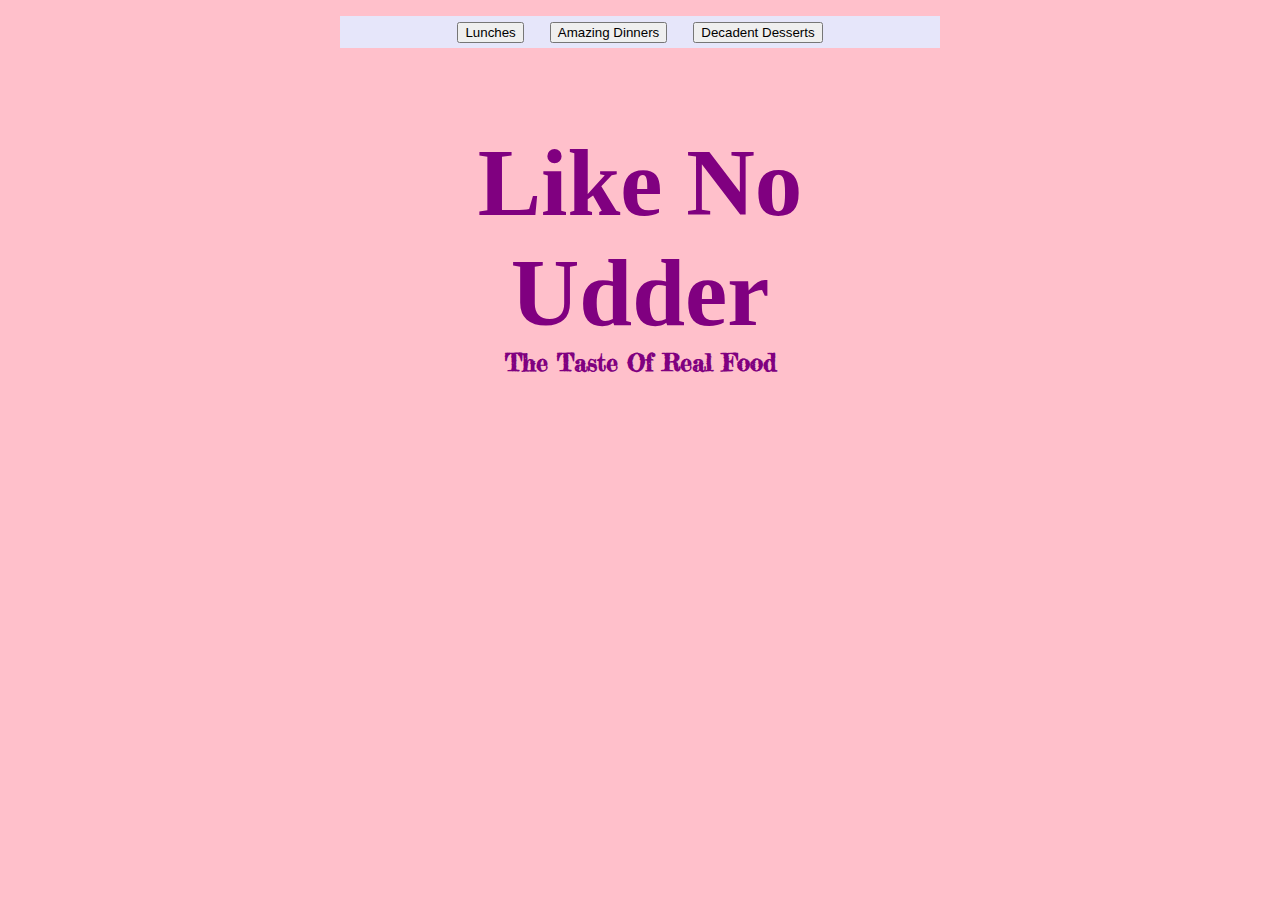
==== anjalie26.html @ 47810745 "Rename anjalie26 to anjalie26.html" ====
<!DOCTYPE html>
<head>
<script src="/assets/jquery.js"></script>
<link href="https://fonts.googleapis.com/css?family=Fredericka+the+Great" rel="stylesheet">
<style>
body {
  font-family:Fredericka the Great, Regular ;
  margin: 0 auto;
  max-width: 600px;
  background: pink;
}
div {
  height: 350px;
  background-size: cover;
  position: relative;
  margin: 60px 0 0 0;
  border-radius: 20px;
}
h1 {
  font-family: indie flower, cursive;
  text-align: center;
  font-size: 95px;
  color: purple;
  margin: 80px 0 0 0;
}
h2 {
  text-align: center;
  color: purple;
  margin: 0px 0 70px 0;
}
p {
  color: rgba(205,235,222,1);
  background: purple;
  background: linear-gradient(bottom, rgba(0,1,6,1), rgba(0,1,0,.4));
  background: -webkit-linear-gradient(bottom, rgba(0,1,4,1), rgba(0,9,0,.4));
  background: -moz-linear-gradient(bottom, rgba(0,1,0,1), rgba(2,1,0,.4));
  padding: 10px;
  line-height: 58px;
  text-align: justify;
  position: absolute;
  bottom: 0;
  margin: 0;
  height: 30px;
  transition: height .10s;
  -webkit-transition: height .5s;
  -moz-transition: height .5s;
}

small {
  opacity: 0;
}

.show-description p {
  height: 200px;
}

.show-description small {
  opacity: 1;
}

.first{
  background-image: url("https://tucsonfoodie.com/wp-content/uploads/2017/10/TF-feast-seared-sea-scallops-0974-620x400.jpg");
}
.second{
  background-image: url("https://static.wixstatic.com/media/d28464_1817fb2a29cd4842b852545e71b5dca4~mv2_d_2400_1606_s_2.jpg");
}
.dessert{
  background-image: url("https://i1.wp.com/moneysmylife.com/wp-content/uploads/2016/03/Dessert.jpg?ssl=1");
}
.price {
  float: right;
}
@media (max-width: 500px) {
  h1 {
    font-size: 55px;
    margin-top: 40px;
    line-height: 40px;
  }
  h2 {
    font-size: 30px;
    margin: 20px 0 30px 0;
  }
  div {
    margin: 20px 12px 0 12px;
  }
  p {
    font-size: 40px;
    line-height: 34px;
  }
  small {
    font-size: 16px;
  }
}

 ul {
      padding: 5px;
      background-color:lavender;
      text-align: center
    }
    li {
      display: inline;
      padding: 0px 10px 0px 10px;
    }
    article {
      max-width: 10000px;
      padding: 20px;
      margin: 0 auto;
      background-color:aqua;
      font-family:'Nanum Brush Script';
      font-size:30px
    }

</style>

</head>

<body>

 <ul>
      <li><button onclick=Lunches()> Lunches</button></li>
      <li><button onclick=Dinners()> Amazing Dinners</button></li>
      <li><button onclick=Desserts()> Decadent Desserts</button></li>
    </ul>

<h1>Like No Udder</h1>
<h2>The Taste Of Real Food</h2>

<div id="Foodies"></div>

<script>



 LunchesImages = [
   'url("https://s-media-cache-ak0.pinimg.com/originals/cd/82/ab/cd82aba65a4227b82553b62240847584.jpg")',
   'url("https://assets3.thrillist.com/v1/image/2704349/size/gn-gift_guide_variable_c.jpg")',
   'url("https://texasstation.sclv.com/~/media/Images/Page-Background-Images/Palace/Dining/PS_Dining_Grandcafe2.jpg?h=630&la=en&w=1080")',
]

DinnerImages = [
  'url("https://static01.nyt.com/images/2017/08/09/dining/09COOKING-PADTHAI5/09COOKING-PADTHAI5-articleLarge.jpg")',
  'url("https://static.onecms.io/wp-content/uploads/sites/37/2015/06/15231847/RU304305.jpg.rendition.largest.jpg")',
  'url("https://hips.hearstapps.com/hmg-prod.s3.amazonaws.com/images/dinner-ideas-ground-beef-nachos-1544454702.png?crop=1.00xw:0.828xh;0,0.0829xh&resize=480:*")',
]

DessertImages = [
  'url("https://userscontent2.emaze.com/images/598c771f-171e-41d0-9ff3-f3f723781b6c/dd34ccceeb9b0e5c2694f83ad5ec859d.jpg")',
  'url("https://cdn.thewhoot.com/wp-content/uploads/2018/01/Baileys-Dessert-Recipes-East-Ideas-Parfaits.jpg")',
  'url("https://thumbor.thedailymeal.com/nPbucKazg9fWjVhEaz0d6hilLgk=/840x565/https://www.thedailymeal.com/sites/default/files/slides/12-macarons-shutterstock_334532153.jpg")',
  ]

  $('div').on('click', function() {
      $(this).toggleClass('show-description');
  });
   
function Lunches() {
    Food = document.getElementById("Foodies")
    Food.innerHTML = ""
	  Food.innerHTML += LunchesDivs[0]
    Food.innerHTML += LunchesDivs[1]
    Food.innerHTML += LunchesDivs[2]
   //alert("Came fo a tasty meal?!")
    items = document.getElementsByClassName("item")
    items[0].style.background = LunchesImages[0]
    items[1].style.background = LunchesImages[1]
    items[2].style.background = LunchesImages[2]
    items[0].style.backgroundSize = '100% 100%'
    items[1].style.backgroundSize = '100% 100%'
    items[2].style.backgroundSize = '100% 100%'
}  
function Dinners() {
    Food = document.getElementById("Foodies")
    Food.innerHTML = ""
	  Food.innerHTML += DinnerDivs[0]
    Food.innerHTML += DinnerDivs[1]
    Food.innerHTML += DinnerDivs[2]
    //alert("Ready To Eat?")
    items = document.getElementsByClassName("item")
    items[0].style.background = DinnerImages[0]
    items[1].style.background = DinnerImages[1]
    items[2].style.background = DinnerImages[2]
    items[0].style.backgroundSize = '100% 100%'
   items[1].style.backgroundSize = '100% 100%'
    items[2].style.backgroundSize = '100% 100%'
}
function Desserts() {
    Food = document.getElementById("Foodies")
    Food.innerHTML = ""
  	Food.innerHTML += DessertDivs[0]
    Food.innerHTML += DessertDivs[1]
    Food.innerHTML += DessertDivs[2]
    //alert("Yummy in my Tummy!!")
    items = document.getElementsByClassName("item")
    items[0].style.background = DessertImages[0]
    items[1].style.background = DessertImages[1]
    items[2].style.background = DessertImages[2]
    items[0].style.backgroundSize = '100% 100%'
    items[1].style.backgroundSize = '100% 100%'
    items[2].style.backgroundSize = '100% 100%'
}

LunchesDivs = [
    '<div class="item"><p> All Time Platter <span class="price">14.99</span><br /><small> With all kinds of meats and cheese to choose from and all with great taste. Pick a wide varities from cold to hot cuts along with bread, crackers, or even wraps </small></p></div>',
    '<div class="item"><p> All In One Pot <span class="price">$12.99</span><br /><small> There is noting better then having a home cooked meal in a pot to make you feel at home. our signiture pot roast is the most selected item on our menu with outstanding beauty of veggies an meats. A grand prize to eat.</small></p></div>',
  '<div class="item"><p>Papas Burger and Fries <span class="price">$4.99</span><br /><small>Nothing can beat the mouth watering burger that is filled with so many flavors and many ways to style. This all time burger is a classic with cruncky and savery fries it is soemthing you dont want to miss.</small></p></div>',
]

DinnerDivs = [
   '<div class="item"><p> Festive Tacos <span class="price">$5.99</span><br /><small> Hard-shell tacos. ... Such tacos are crisp-fried corn tortillas filled with seasoned ground beef, cheese, lettuce, and sometimes tomato, onion, salsa, sour cream, and avocado or guacamole..  </small></p></div>',
    '<div class="item"><p>Stuffy Peppers <span class="price">$3.99</span><br /><small>American cuisine is a dish where bell peppers (often the green, yellow, and red varieties) are typically filled with a stuffing such as ground beef, mixed with bread crumbs or cooked rice, eggs, herbs, and spices.</small></p></div>',
  '<div class="item"><p>Fajita Bowl <span class="price">$3.99</span><br /><small>Tex-Mex cuisine is any grilled meat that is served as a taco on a flour or corn tortilla. The term originally referred to skirt steak, the cut of beef first used in the dish. Arrachera is a northern Mexican variant of the dish..</small></p></div>',
]

DessertDivs = [
   '<div class="item"><p> Puff Squares <span class="price">$9.99</span><br /><small> a light, flaky, rich pastry made by rolling dough with butter and folding it to form layers: used for tarts, napoleons, etc. British Dictionary definitions for puff pastry.  </small></p></div>',
    '<div class="item"><p>Chocolate World Cup <span class="price">$14.99</span><br /><small>Layered chocolate and Baileys cream paired with crumbled Oreo cookies. This delicious Baileys parfait is the perfect weekend retreat!.</small></p></div>',
  '<div class="item"><p> Crazy MACCO<span class="price">$3.99</span><br /><small>The difference between the two is the way the meringue is made. ... Either Italian or French meringue can be combined with ground almonds. A macaron is made by combining icing sugar and ground almonds into a fine mixture. In a separate bowl, egg whites are beaten to a meringue-like consistency.</small></p></div>',
]
  

  

</script>

</body>
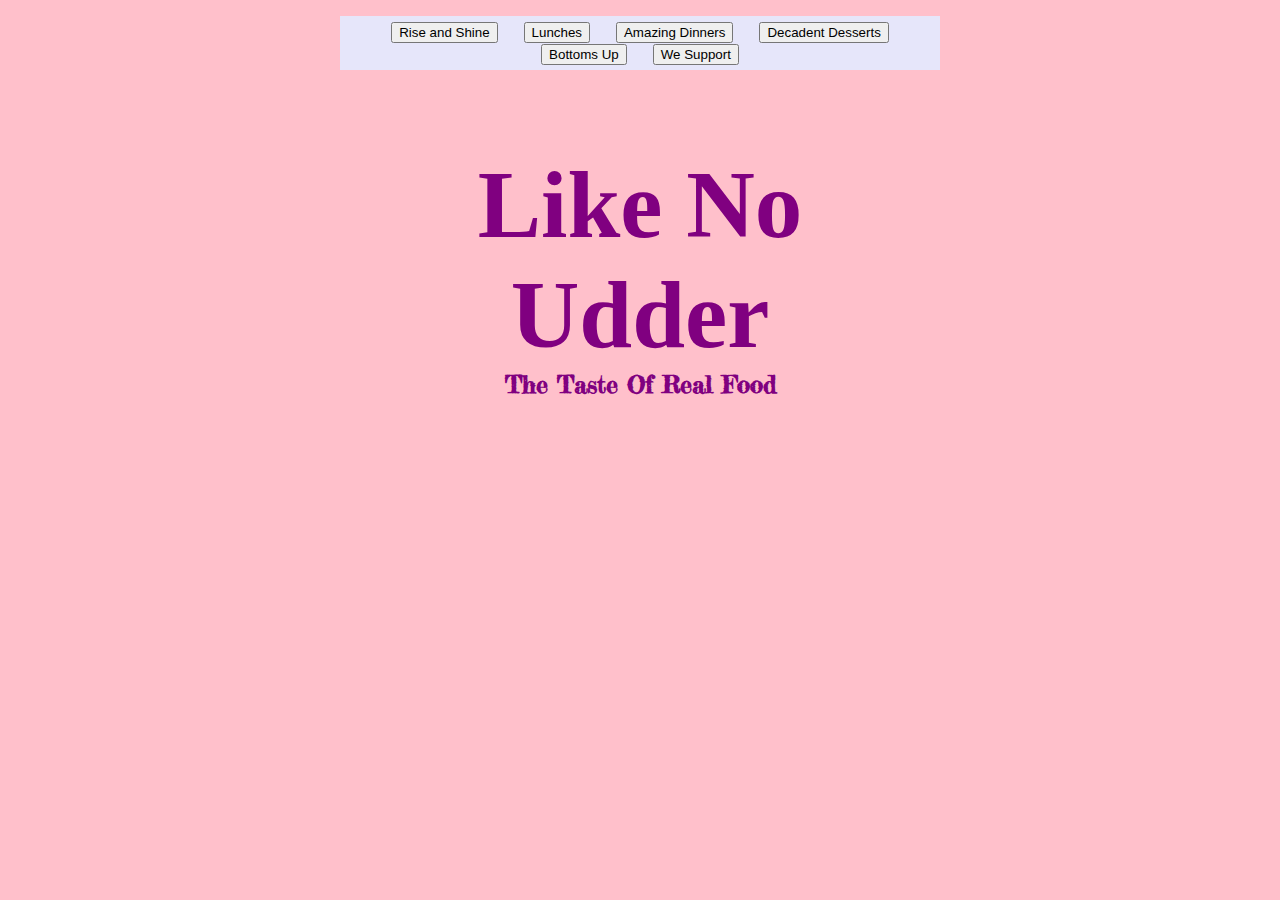
==== commit 455ca312: "Update anjalie26.html" ====
--- a/anjalie26.html
+++ b/anjalie26.html
@@ -1,5 +1,6 @@
 <!DOCTYPE html>
 <head>
+<meta name="viewport" content="width=device-width, initial-scale=1">
 <script src="/assets/jquery.js"></script>
 <link href="https://fonts.googleapis.com/css?family=Fredericka+the+Great" rel="stylesheet">
 <style>
@@ -35,7 +36,7 @@
   background: -webkit-linear-gradient(bottom, rgba(0,1,4,1), rgba(0,9,0,.4));
   background: -moz-linear-gradient(bottom, rgba(0,1,0,1), rgba(2,1,0,.4));
   padding: 10px;
-  line-height: 58px;
+  line-height: 40px;
   text-align: justify;
   position: absolute;
   bottom: 0;
@@ -45,19 +46,15 @@
   -webkit-transition: height .5s;
   -moz-transition: height .5s;
 }
-
 small {
   opacity: 0;
 }
-
 .show-description p {
   height: 200px;
 }
-
 .show-description small {
   opacity: 1;
 }
-
 .first{
   background-image: url("https://tucsonfoodie.com/wp-content/uploads/2017/10/TF-feast-seared-sea-scallops-0974-620x400.jpg");
 }
@@ -91,7 +88,6 @@
     font-size: 16px;
   }
 }
-
  ul {
       padding: 5px;
       background-color:lavender;
@@ -109,7 +105,6 @@
       font-family:'Nanum Brush Script';
       font-size:30px
     }
-
 </style>
 
 </head>
@@ -117,9 +112,14 @@
 <body>
 
  <ul>
+	  <li><button onclick=Breakfast()> Rise and Shine</button></li>
       <li><button onclick=Lunches()> Lunches</button></li>
       <li><button onclick=Dinners()> Amazing Dinners</button></li>
       <li><button onclick=Desserts()> Decadent Desserts</button></li>
+	  <li><button onclick=Drinks()> Bottoms Up</button></li>
+	  <li><button onclick=Charities()> We Support</button></li>
+	  
+	  
     </ul>
 
 <h1>Like No Udder</h1>
@@ -128,35 +128,98 @@
 <div id="Foodies"></div>
 
 <script>
-
-
+ BreakfastImages = [
+'url("https://olo-images-live.imgix.net/9c/9cf9aba367a4491d89f5ddcc227a9879.jpg?auto=format%2Ccompress&q=60&cs=tinysrgb&w=500&h=333&fit=fill&fm=png32&bg=transparent&s=39190b5a3d1b6faeb656e6d97d68ff95")',
+'url("https://cdn-image.myrecipes.com/sites/default/files/styles/4_3_horizontal_-_1200x900/public/image/recipes/ck/13/06/breakfast-quinoa-ck-x.jpg?itok=TOCzsZka")',
+'url("https://d1doqjmisr497k.cloudfront.net/-/media/mccormick-us/recipes/mccormick/q/2000/quick-and-easy-french-toast-2000x1125.ashx?vd=20181119T193106Z&hash=5B5D288CDC390A69D7555EA864BB54EEFF4F578D")',
+]
 
  LunchesImages = [
-   'url("https://s-media-cache-ak0.pinimg.com/originals/cd/82/ab/cd82aba65a4227b82553b62240847584.jpg")',
-   'url("https://assets3.thrillist.com/v1/image/2704349/size/gn-gift_guide_variable_c.jpg")',
-   'url("https://texasstation.sclv.com/~/media/Images/Page-Background-Images/Palace/Dining/PS_Dining_Grandcafe2.jpg?h=630&la=en&w=1080")',
+'url("https://s-media-cache-ak0.pinimg.com/originals/cd/82/ab/cd82aba65a4227b82553b62240847584.jpg")',
+'url("https://assets3.thrillist.com/v1/image/2704349/size/gn-gift_guide_variable_c.jpg")',
+'url("https://texasstation.sclv.com/~/media/Images/Page-Background-Images/Palace/Dining/PS_Dining_Grandcafe2.jpg?h=630&la=en&w=1080")',
+'url("https://cdn2.stylecraze.com/wp-content/uploads/2014/08/69-Quick-Low-Calorie-Lunches-That-Are-Yummy-To-Eat-1.jpg")',
 ]
 
 DinnerImages = [
-  'url("https://static01.nyt.com/images/2017/08/09/dining/09COOKING-PADTHAI5/09COOKING-PADTHAI5-articleLarge.jpg")',
-  'url("https://static.onecms.io/wp-content/uploads/sites/37/2015/06/15231847/RU304305.jpg.rendition.largest.jpg")',
-  'url("https://hips.hearstapps.com/hmg-prod.s3.amazonaws.com/images/dinner-ideas-ground-beef-nachos-1544454702.png?crop=1.00xw:0.828xh;0,0.0829xh&resize=480:*")',
+'url("https://static01.nyt.com/images/2017/08/09/dining/09COOKING-PADTHAI5/09COOKING-PADTHAI5-articleLarge.jpg")',
+'url("https://static.onecms.io/wp-content/uploads/sites/37/2015/06/15231847/RU304305.jpg.rendition.largest.jpg")',
+'url("https://hips.hearstapps.com/hmg-prod.s3.amazonaws.com/images/dinner-ideas-ground-beef-nachos-1544454702.png?crop=1.00xw:0.828xh;0,0.0829xh&resize=480:*")',
 ]
 
 DessertImages = [
-  'url("https://userscontent2.emaze.com/images/598c771f-171e-41d0-9ff3-f3f723781b6c/dd34ccceeb9b0e5c2694f83ad5ec859d.jpg")',
-  'url("https://cdn.thewhoot.com/wp-content/uploads/2018/01/Baileys-Dessert-Recipes-East-Ideas-Parfaits.jpg")',
-  'url("https://thumbor.thedailymeal.com/nPbucKazg9fWjVhEaz0d6hilLgk=/840x565/https://www.thedailymeal.com/sites/default/files/slides/12-macarons-shutterstock_334532153.jpg")',
+'url("https://userscontent2.emaze.com/images/598c771f-171e-41d0-9ff3-f3f723781b6c/dd34ccceeb9b0e5c2694f83ad5ec859d.jpg")',
+'url("https://cdn.thewhoot.com/wp-content/uploads/2018/01/Baileys-Dessert-Recipes-East-Ideas-Parfaits.jpg")',
+'url("https://thumbor.thedailymeal.com/nPbucKazg9fWjVhEaz0d6hilLgk=/840x565/https://www.thedailymeal.com/sites/default/files/slides/12-macarons-shutterstock_334532153.jpg")',
+'url("https://cdn.shopify.com/s/files/1/1159/9032/products/shutterstock_231401329.jpg?v=1467974525")',
+'url("https://cheddars.com/wp-content/themes/csk/images/menu-hot-fudge-chocolate-cake.jpg")',
   ]
-
-  $('div').on('click', function() {
-      $(this).toggleClass('show-description');
-  });
-   
+DrinkImages = [
+'url("https://encrypted-tbn0.gstatic.com/images?q=tbn:ANd9GcTYn7Z-1scWCwNDwgMLW290CeOBMM0DLocAQUsjzcAWBLSGVAiq")',
+'url("https://pizzazzerie.com/wp-content/uploads/2015/07/cherry-lemonade-recipe-pizzazzerie.jpg")',
+'url("https://hips.hearstapps.com/del.h-cdn.co/assets/16/17/1461680073-shot-1-113.jpg")',
+'url("https://st3.depositphotos.com/1063437/14648/i/1600/depositphotos_146480571-stock-photo-bottles-of-assorted-global-soft.jpg")',
+'url("https://cdn.shopify.com/s/files/1/2722/7484/articles/coffeetea_hero_930x.jpg?v=1527110071")',
+]
+CharitiesImages = [
+'url("http://www.officialfearnecotton.com/uploads/_bodyImage/1361442254_86966ba196d3465e6a974ec3ebb88a54.png")',
+'url("http://www.archindy.org/cc/terrehaute/images/fa_logo_rgb.jpg")',
+'url("http://www.myneighborschildren.org/s/cc_images/cache_3917628804.png?t=1362922985")',
+]
+
+BreakfastDivs = [
+	'<div class="item" onclick=this.classList.toggle("show-description")><p> Family Sized <span class="price">$11.99</span><br /><small> Eating and being able to pay less it the way to go. come try out our Family Sized breakfast that wil hav you stuffed and begging to take home.</small></p></div>',
+    '<div class="item" onclick=this.classList.toggle("show-description")><p> All In One Pot <span class="price">$12.99</span><br /><small> There is noting better then having a home cooked meal in a pot to make you feel at home. our signiture pot roast is the most selected item on our menu with outstanding beauty of veggies an meats. A grand prize to eat.</small></p></div>',
+  '<div class="item" onclick=this.classList.toggle("show-description")><p>Papas Burger and Fries <span class="price">$4.99</span><br /><small>Nothing can beat the mouth watering burger that is filled with so many flavors and many ways to style. This all time burger is a classic with cruncky and savery fries it is soemthing you dont want to miss.</small></p></div>',
+]
+  
+LunchesDivs = [
+    '<div class="item" onclick=this.classList.toggle("show-description")><p> All Time Platter <span class="price">14.99</span><br /><small> With all kinds of meats and cheese to choose from and all with great taste. Pick a wide varities from cold to hot cuts along with bread, crackers, or even wraps </small></p></div>',
+    '<div class="item" onclick=this.classList.toggle("show-description")><p> All In One Pot <span class="price">$12.99</span><br /><small> There is noting better then having a home cooked meal in a pot to make you feel at home. our signiture pot roast is the most selected item on our menu with outstanding beauty of veggies an meats. A grand prize to eat.</small></p></div>',
+  '<div class="item" onclick=this.classList.toggle("show-description")><p>Papas Burger and Fries <span class="price">$4.99</span><br /><small>Nothing can beat the mouth watering burger that is filled with so many flavors and many ways to style. This all time burger is a classic with cruncky and savery fries it is soemthing you dont want to miss.</small></p></div>',
+]
+DinnerDivs = [
+   '<div class="item" onclick=this.classList.toggle("show-description")><p> Festive Tacos <span class="price">$5.99</span><br /><small> Hard-shell tacos. ... Such tacos are crisp-fried corn tortillas filled with seasoned ground beef, cheese, lettuce, and sometimes tomato, onion, salsa, sour cream, and avocado or guacamole..  </small></p></div>',
+    '<div class="item" onclick=this.classList.toggle("show-description")><p>Stuffy Peppers <span class="price">$3.99</span><br /><small>American cuisine is a dish where bell peppers (often the green, yellow, and red varieties) are typically filled with a stuffing such as ground beef, mixed with bread crumbs or cooked rice, eggs, herbs, and spices.</small></p></div>',
+  '<div class="item" onclick=this.classList.toggle("show-description")><p>Fajita Bowl <span class="price">$3.99</span><br /><small>Tex-Mex cuisine is any grilled meat that is served as a taco on a flour or corn tortilla. The term originally referred to skirt steak, the cut of beef first used in the dish. Arrachera is a northern Mexican variant of the dish..</small></p></div>',
+]
+DessertDivs = [
+   '<div class="item" onclick=this.classList.toggle("show-description")><p> Puff Squares <span class="price">$9.99</span><br /><small> a light, flaky, rich pastry made by rolling dough with butter and folding it to form layers: used for tarts, napoleons, etc. British Dictionary definitions for puff pastry.  </small></p></div>',
+    '<div class="item" onclick=this.classList.toggle("show-description")><p>Chocolate World Cup <span class="price">$14.99</span><br /><small>Layered chocolate and Baileys cream paired with crumbled Oreo cookies. This delicious Baileys parfait is the perfect weekend retreat!.</small></p></div>',
+  '<div class="item" onclick=this.classList.toggle("show-description")><p> Crazy MACCO<span class="price">$3.99</span><br /><small>The difference between the two is the way the meringue is made. ... Either Italian or French meringue can be combined with ground almonds. A macaron is made by combining icing sugar and ground almonds into a fine mixture. In a separate bowl, egg whites are beaten to a meringue-like consistency.</small></p></div>',
+]
+
+DrinkDivs = [
+   '<div class="item" onclick=this.classList.toggle("show-description")><p> Puff Squares <span class="price">$9.99</span><br /><small> a light, flaky, rich pastry made by rolling dough with butter and folding it to form layers: used for tarts, napoleons, etc. British Dictionary definitions for puff pastry.  </small></p></div>',
+    '<div class="item" onclick=this.classList.toggle("show-description")><p>Chocolate World Cup <span class="price">$14.99</span><br /><small>Layered chocolate and Baileys cream paired with crumbled Oreo cookies. This delicious Baileys parfait is the perfect weekend retreat!.</small></p></div>',
+  '<div class="item" onclick=this.classList.toggle("show-description")><p> Crazy MACCO<span class="price">$3.99</span><br /><small>The difference between the two is the way the meringue is made. ... Either Italian or French meringue can be combined with ground almonds. A macaron is made by combining icing sugar and ground almonds into a fine mixture. In a separate bowl, egg whites are beaten to a meringue-like consistency.</small></p></div>',
+]
+
+CharityDivs = [
+   '<div class="item" onclick=this.classList.toggle("show-description")><p> Puff Squares <span class="price">$9.99</span><br /><small> a light, flaky, rich pastry made by rolling dough with butter and folding it to form layers: used for tarts, napoleons, etc. British Dictionary definitions for puff pastry.  </small></p></div>',
+    '<div class="item" onclick=this.classList.toggle("show-description")><p>Chocolate World Cup <span class="price">$14.99</span><br /><small>Layered chocolate and Baileys cream paired with crumbled Oreo cookies. This delicious Baileys parfait is the perfect weekend retreat!.</small></p></div>',
+  '<div class="item" onclick=this.classList.toggle("show-description")><p> Crazy MACCO<span class="price">$3.99</span><br /><small>The difference between the two is the way the meringue is made. ... Either Italian or French meringue can be combined with ground almonds. A macaron is made by combining icing sugar and ground almonds into a fine mixture. In a separate bowl, egg whites are beaten to a meringue-like consistency.</small></p></div>',
+]
+
+function Breakfast() {
+    Food = document.getElementById("Foodies")
+    Food.innerHTML = ""
+	Food.innerHTML += BreakfastDivs[0]
+    Food.innerHTML += BreakfastDivs[1]
+    Food.innerHTML += BreakfastDivs[2]
+   //alert("Need energy?!")
+    items = document.getElementsByClassName("item")
+    items[0].style.background = BreakfastImages[0]
+    items[1].style.background = BreakfastImages[1]
+    items[2].style.background = BreakfastImages[2]
+    items[0].style.backgroundSize = '100% 100%'
+    items[1].style.backgroundSize = '100% 100%'
+    items[2].style.backgroundSize = '100% 100%'
+} 
 function Lunches() {
     Food = document.getElementById("Foodies")
     Food.innerHTML = ""
-	  Food.innerHTML += LunchesDivs[0]
+	Food.innerHTML += LunchesDivs[0]
     Food.innerHTML += LunchesDivs[1]
     Food.innerHTML += LunchesDivs[2]
    //alert("Came fo a tasty meal?!")
@@ -164,14 +227,16 @@
     items[0].style.background = LunchesImages[0]
     items[1].style.background = LunchesImages[1]
     items[2].style.background = LunchesImages[2]
-    items[0].style.backgroundSize = '100% 100%'
-    items[1].style.backgroundSize = '100% 100%'
-    items[2].style.backgroundSize = '100% 100%'
+	items[3].style.background = LunchesImages[3]
+    items[0].style.backgroundSize = '100% 100%'
+    items[1].style.backgroundSize = '100% 100%'
+    items[2].style.backgroundSize = '100% 100%'
+	items[3].style.backgroundSize = '100% 100%'
 }  
 function Dinners() {
     Food = document.getElementById("Foodies")
     Food.innerHTML = ""
-	  Food.innerHTML += DinnerDivs[0]
+	Food.innerHTML += DinnerDivs[0]
     Food.innerHTML += DinnerDivs[1]
     Food.innerHTML += DinnerDivs[2]
     //alert("Ready To Eat?")
@@ -180,7 +245,7 @@
     items[1].style.background = DinnerImages[1]
     items[2].style.background = DinnerImages[2]
     items[0].style.backgroundSize = '100% 100%'
-   items[1].style.backgroundSize = '100% 100%'
+    items[1].style.backgroundSize = '100% 100%'
     items[2].style.backgroundSize = '100% 100%'
 }
 function Desserts() {
@@ -194,32 +259,48 @@
     items[0].style.background = DessertImages[0]
     items[1].style.background = DessertImages[1]
     items[2].style.background = DessertImages[2]
-    items[0].style.backgroundSize = '100% 100%'
-    items[1].style.backgroundSize = '100% 100%'
-    items[2].style.backgroundSize = '100% 100%'
-}
-
-LunchesDivs = [
-    '<div class="item"><p> All Time Platter <span class="price">14.99</span><br /><small> With all kinds of meats and cheese to choose from and all with great taste. Pick a wide varities from cold to hot cuts along with bread, crackers, or even wraps </small></p></div>',
-    '<div class="item"><p> All In One Pot <span class="price">$12.99</span><br /><small> There is noting better then having a home cooked meal in a pot to make you feel at home. our signiture pot roast is the most selected item on our menu with outstanding beauty of veggies an meats. A grand prize to eat.</small></p></div>',
-  '<div class="item"><p>Papas Burger and Fries <span class="price">$4.99</span><br /><small>Nothing can beat the mouth watering burger that is filled with so many flavors and many ways to style. This all time burger is a classic with cruncky and savery fries it is soemthing you dont want to miss.</small></p></div>',
-]
-
-DinnerDivs = [
-   '<div class="item"><p> Festive Tacos <span class="price">$5.99</span><br /><small> Hard-shell tacos. ... Such tacos are crisp-fried corn tortillas filled with seasoned ground beef, cheese, lettuce, and sometimes tomato, onion, salsa, sour cream, and avocado or guacamole..  </small></p></div>',
-    '<div class="item"><p>Stuffy Peppers <span class="price">$3.99</span><br /><small>American cuisine is a dish where bell peppers (often the green, yellow, and red varieties) are typically filled with a stuffing such as ground beef, mixed with bread crumbs or cooked rice, eggs, herbs, and spices.</small></p></div>',
-  '<div class="item"><p>Fajita Bowl <span class="price">$3.99</span><br /><small>Tex-Mex cuisine is any grilled meat that is served as a taco on a flour or corn tortilla. The term originally referred to skirt steak, the cut of beef first used in the dish. Arrachera is a northern Mexican variant of the dish..</small></p></div>',
-]
-
-DessertDivs = [
-   '<div class="item"><p> Puff Squares <span class="price">$9.99</span><br /><small> a light, flaky, rich pastry made by rolling dough with butter and folding it to form layers: used for tarts, napoleons, etc. British Dictionary definitions for puff pastry.  </small></p></div>',
-    '<div class="item"><p>Chocolate World Cup <span class="price">$14.99</span><br /><small>Layered chocolate and Baileys cream paired with crumbled Oreo cookies. This delicious Baileys parfait is the perfect weekend retreat!.</small></p></div>',
-  '<div class="item"><p> Crazy MACCO<span class="price">$3.99</span><br /><small>The difference between the two is the way the meringue is made. ... Either Italian or French meringue can be combined with ground almonds. A macaron is made by combining icing sugar and ground almonds into a fine mixture. In a separate bowl, egg whites are beaten to a meringue-like consistency.</small></p></div>',
-]
-  
-
-  
-
+	items[3].style.background = DessertImages[3]
+	items[4].style.background = DessertImages[4]
+    items[0].style.backgroundSize = '100% 100%'
+	items[1].style.backgroundSize = '100% 100%'
+    items[2].style.backgroundSize = '100% 100%'
+	items[3].style.backgroundSize = '100% 100%'
+	items[4].style.backgroundSize = '100% 100%'
+}
+function Drinks() {
+    Food = document.getElementById("Foodies")
+    Food.innerHTML = ""
+	Food.innerHTML += DrinksDivs[0]
+    Food.innerHTML += DrinksDivs[1]
+    Food.innerHTML += DrinksDivs[2]
+   //alert("Bottoms up!")
+    items = document.getElementsByClassName("item")
+    items[0].style.background = DrinksImages[0]
+    items[1].style.background = DrinksImages[1]
+    items[2].style.background = DrinksImages[2]
+	items[3].style.background = DrinksImages[3]
+	items[4].style.background = DrinksImages[4]
+    items[0].style.backgroundSize = '100% 100%'
+    items[1].style.backgroundSize = '100% 100%'
+    items[2].style.backgroundSize = '100% 100%'
+	items[3].style.backgroundSize = '100% 100%'
+	items[4].style.backgroundSize = '100% 100%'
+} 
+function Charities() {
+    Food = document.getElementById("Foodies")
+    Food.innerHTML = ""
+	Food.innerHTML += CharitiesDivs[0]
+    Food.innerHTML += CharitiesDivs[1]
+    Food.innerHTML += CharitiesDivs[2]
+   //alert("Support Us?!")
+    items = document.getElementsByClassName("item")
+    items[0].style.background = CharitiesImages[0]
+    items[1].style.background = CharitiesImages[1]
+    items[2].style.background = CharitiesImages[2]
+    items[0].style.backgroundSize = '100% 100%'
+    items[1].style.backgroundSize = '100% 100%'
+    items[2].style.backgroundSize = '100% 100%'
+} 
 </script>
 
 </body>
